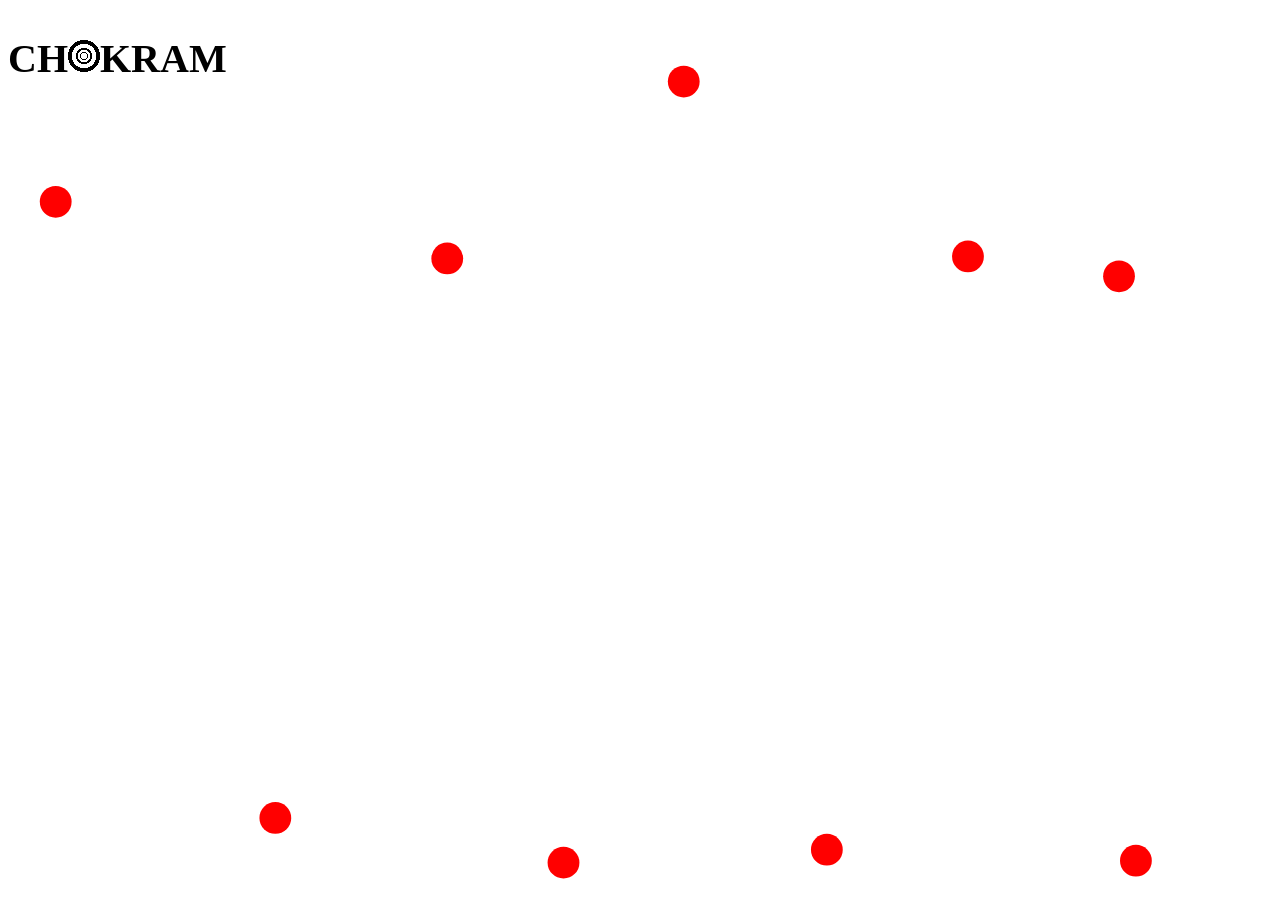
==== index.html @ 25927c28 "v1 the game" ====
<!DOCTYPE html>
<html lang="en">
<head>
    <meta charset="UTF-8">
    <meta name="viewport" content="width=device-width, initial-scale=1.0">
    <title>CHaKRAM v1</title>
    <link rel="stylesheet" href="styles/style.css">
</head>
<body id="screen" bgcolor="white" background="images/score_NULL.png">
    
    <h1 id="title">
        CH<img src="images\icon.png">KRAM
    </h1>

    <img id="PC"
        src="images\icon.png"
        display="none"
        height="32px"
        width="32px"
        hspace="60"
        vspace="32"
        />
    
    <svg id="trails" viewBox="0 0 640 320">
        <!-- collision -->
        <line id="line1"
            x1="0" x2="0" y1="0" y2="0" stroke="black"></line>
        <!-- <line id="line2"
            x1="0" x2="0" y1="0" y2="0" stroke="black"></line>
        <line id="line3"
            x1="0" x2="0" y1="0" y2="0" stroke="black"></line>
        <line id="line4"
            x1="0" x2="0" y1="0" y2="0" stroke="black"></line>
        <line id="line5"
            x1="0" x2="0" y1="0" y2="0" stroke="black"></line>
        <line id="line6"
            x1="0" x2="0" y1="0" y2="0" stroke="black"></line>
        <line id="line7"
            x1="0" x2="0" y1="0" y2="0" stroke="black"></line>
        <line id="line8"
            x1="0" x2="0" y1="0" y2="0" stroke="black"></line> -->
        
        <!-- enemies -->
        <circle id="enem9" x="177" y="13" fill="red"></circle>
    </svg>

</body>
</html>
<script src="js/script.js"></script>
---- styles/style.css ----
/* player */
#PC {
    position: absolute;
}

/* #enem {
    fill: red;
} */

#title {
    display: block;
    position: absolute;
    font-size: 40px;
}


#trails {
    position: absolute;

    clear: both;
}
#playfield {
    position: absolute;

    width: 640px;
    height: 320px;

    clear: both;
}
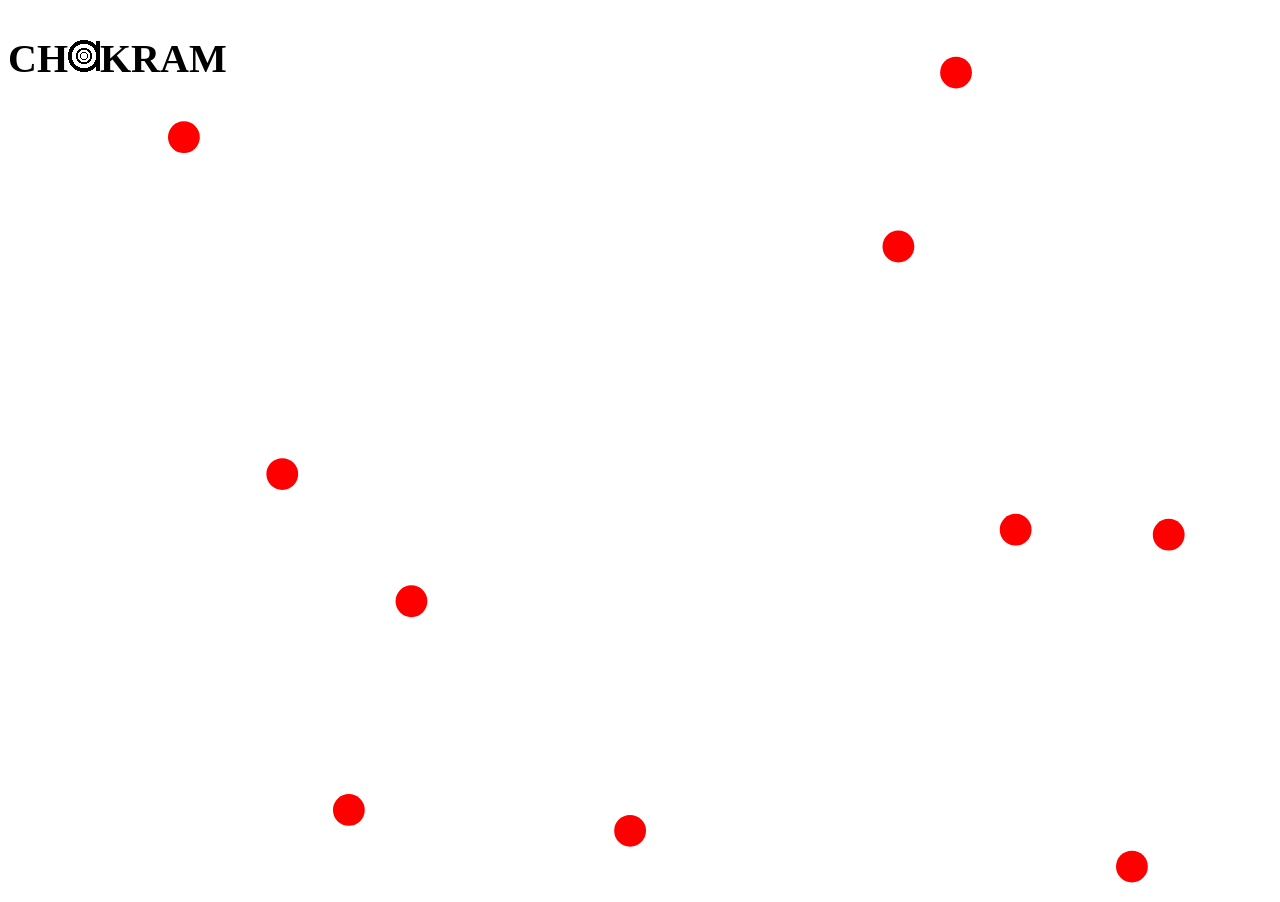
==== commit fcf39ccf: "v1.1 proper title reloading in win screen sends you back to game  tested new enemy visuals (semi-liv" ====
--- a/index.html
+++ b/index.html
@@ -3,13 +3,13 @@
 <head>
     <meta charset="UTF-8">
     <meta name="viewport" content="width=device-width, initial-scale=1.0">
-    <title>CHaKRAM v1</title>
+    <title>CHaKRAM v1.1</title>
     <link rel="stylesheet" href="styles/style.css">
 </head>
-<body id="screen" bgcolor="white" background="images/score_NULL.png">
+<body id="screen" bgcolor="#ffffff" background="images/score_NULL.png">
     
     <h1 id="title">
-        CH<img src="images\icon.png">KRAM
+        CH<img src="images\icon_affix.png">KRAM
     </h1>
 
     <img id="PC"
@@ -41,7 +41,9 @@
             x1="0" x2="0" y1="0" y2="0" stroke="black"></line> -->
         
         <!-- enemies -->
-        <circle id="enem9" x="177" y="13" fill="red"></circle>
+        <circle id="enem9" r="16" cx="177" cy="130" fill="red">
+            <circle r="170" cx="177" cy="130" fill="black"></circle>
+        </circle>
     </svg>
 
 </body>
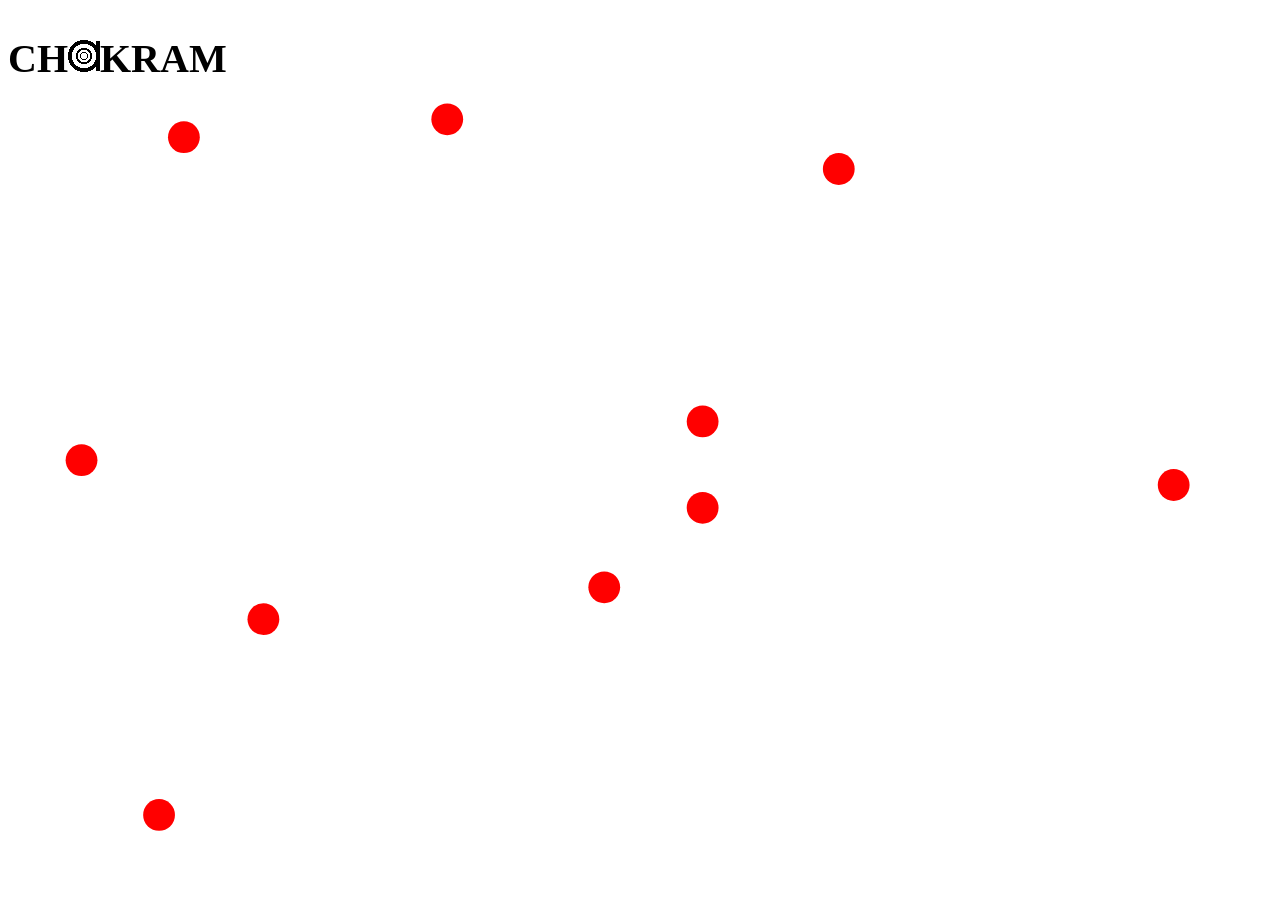
==== commit 5d653a3a: "v1.1.1 centered collision point fixed enem9 collision point further specialized movement for auto-mo" ====
--- a/index.html
+++ b/index.html
@@ -3,7 +3,7 @@
 <head>
     <meta charset="UTF-8">
     <meta name="viewport" content="width=device-width, initial-scale=1.0">
-    <title>CHaKRAM v1.1</title>
+    <title>CHaKRAM v1.1.1</title>
     <link rel="stylesheet" href="styles/style.css">
 </head>
 <body id="screen" bgcolor="#ffffff" background="images/score_NULL.png">
@@ -19,32 +19,34 @@
         width="32px"
         hspace="60"
         vspace="32"
-        />
+    />
     
-    <svg id="trails" viewBox="0 0 640 320">
-        <!-- collision -->
-        <line id="line1"
-            x1="0" x2="0" y1="0" y2="0" stroke="black"></line>
-        <!-- <line id="line2"
-            x1="0" x2="0" y1="0" y2="0" stroke="black"></line>
-        <line id="line3"
-            x1="0" x2="0" y1="0" y2="0" stroke="black"></line>
-        <line id="line4"
-            x1="0" x2="0" y1="0" y2="0" stroke="black"></line>
-        <line id="line5"
-            x1="0" x2="0" y1="0" y2="0" stroke="black"></line>
-        <line id="line6"
-            x1="0" x2="0" y1="0" y2="0" stroke="black"></line>
-        <line id="line7"
-            x1="0" x2="0" y1="0" y2="0" stroke="black"></line>
-        <line id="line8"
-            x1="0" x2="0" y1="0" y2="0" stroke="black"></line> -->
-        
-        <!-- enemies -->
-        <circle id="enem9" r="16" cx="177" cy="130" fill="red">
-            <circle r="170" cx="177" cy="130" fill="black"></circle>
-        </circle>
-    </svg>
+    <box>
+        <svg id="trails" viewBox="0 0 640 320">
+            <!-- collision -->
+            <line id="line1"
+                x1="0" x2="0" y1="0" y2="0" stroke="black"></line>
+            <!-- <line id="line2"
+                x1="0" x2="0" y1="0" y2="0" stroke="black"></line>
+            <line id="line3"
+                x1="0" x2="0" y1="0" y2="0" stroke="black"></line>
+            <line id="line4"
+                x1="0" x2="0" y1="0" y2="0" stroke="black"></line>
+            <line id="line5"
+                x1="0" x2="0" y1="0" y2="0" stroke="black"></line>
+            <line id="line6"
+                x1="0" x2="0" y1="0" y2="0" stroke="black"></line>
+            <line id="line7"
+                x1="0" x2="0" y1="0" y2="0" stroke="black"></line>
+            <line id="line8"
+                x1="0" x2="0" y1="0" y2="0" stroke="black"></line> -->
+            
+            <!-- enemies -->
+            <circle id="enem9" r="16" cx="177" cy="130" fill="red">
+                <circle r="170" cx="177" cy="130" fill="black"></circle>
+            </circle>
+        </svg>
+    </box>
 
 </body>
 </html>
